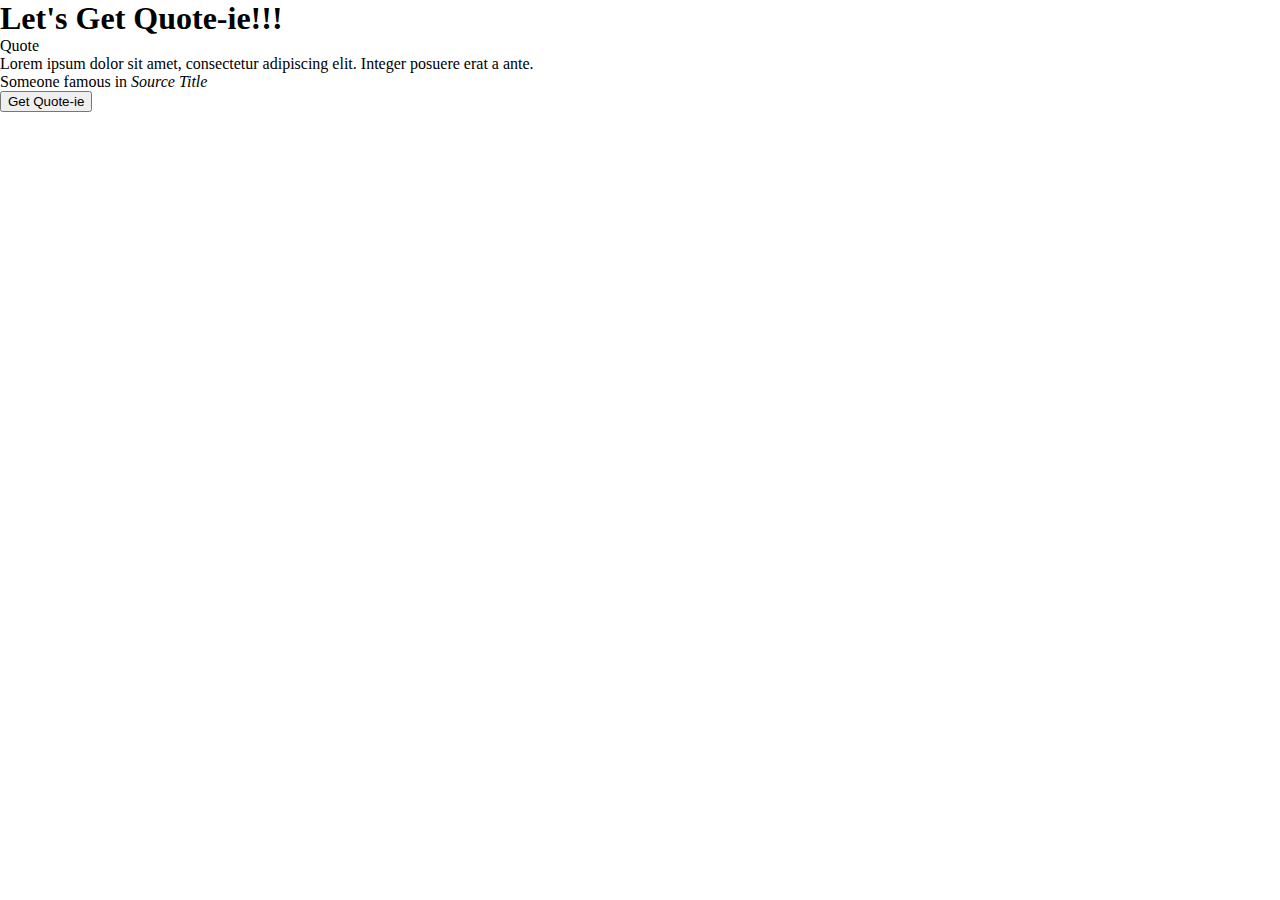
==== index.html @ 604c10b0 "wip: adding second api" ====
<!DOCTYPE html>
<html lang="en">
<head>
    <meta charset="UTF-8">
    <meta http-equiv="X-UA-Compatible" content="IE=edge">
    <meta name="viewport" content="width=device-width, initial-scale=1.0">
    <script src="https://code.jquery.com/jquery-3.6.0.min.js" integrity="sha256-/xUj+3OJU5yExlq6GSYGSHk7tPXikynS7ogEvDej/m4=" crossorigin="anonymous"></script>
    <script defer src="script.js"></script>
    <link rel="stylesheet" href="style.css">
    <link href="https://cdn.jsdelivr.net/npm/bootstrap@5.2.0/dist/css/bootstrap.min.css" rel="stylesheet" integrity="sha384-gH2yIJqKdNHPEq0n4Mqa/HGKIhSkIHeL5AyhkYV8i59U5AR6csBvApHHNl/vI1Bx" crossorigin="anonymous">
    <title>Project 1</title>
</head>
<body>
    <div class="container">
        <!-- Content here -->
        <div class="row">
            <div class="col-center text-center">
                <h1 id="header">Let's Get Quote-ie!!!</h1>
            </div>
        </div> <!--closing row-->
        <div class="card">
            <div class="card-header">
              Quote
            </div>
            <div class="card-body">
              <blockquote class="blockquote mb-0">
                <p id="quoteText">Lorem ipsum dolor sit amet, consectetur adipiscing elit. Integer posuere erat a ante.</p>
                <footer id="arthur" class="blockquote-footer">Someone famous in <cite title="Source Title">Source Title</cite></footer>
              </blockquote>

            </div>
            <div class="card-footer text-muted">
                <button type="button" id="quoteie" class="btn btn-primary">Get Quote-ie</button>

            </div>

          </div>
    </div>
</body>
</html>
---- style.css ----
/* reset css */

* {
    box-sizing: border-box;
    margin: 0;
}
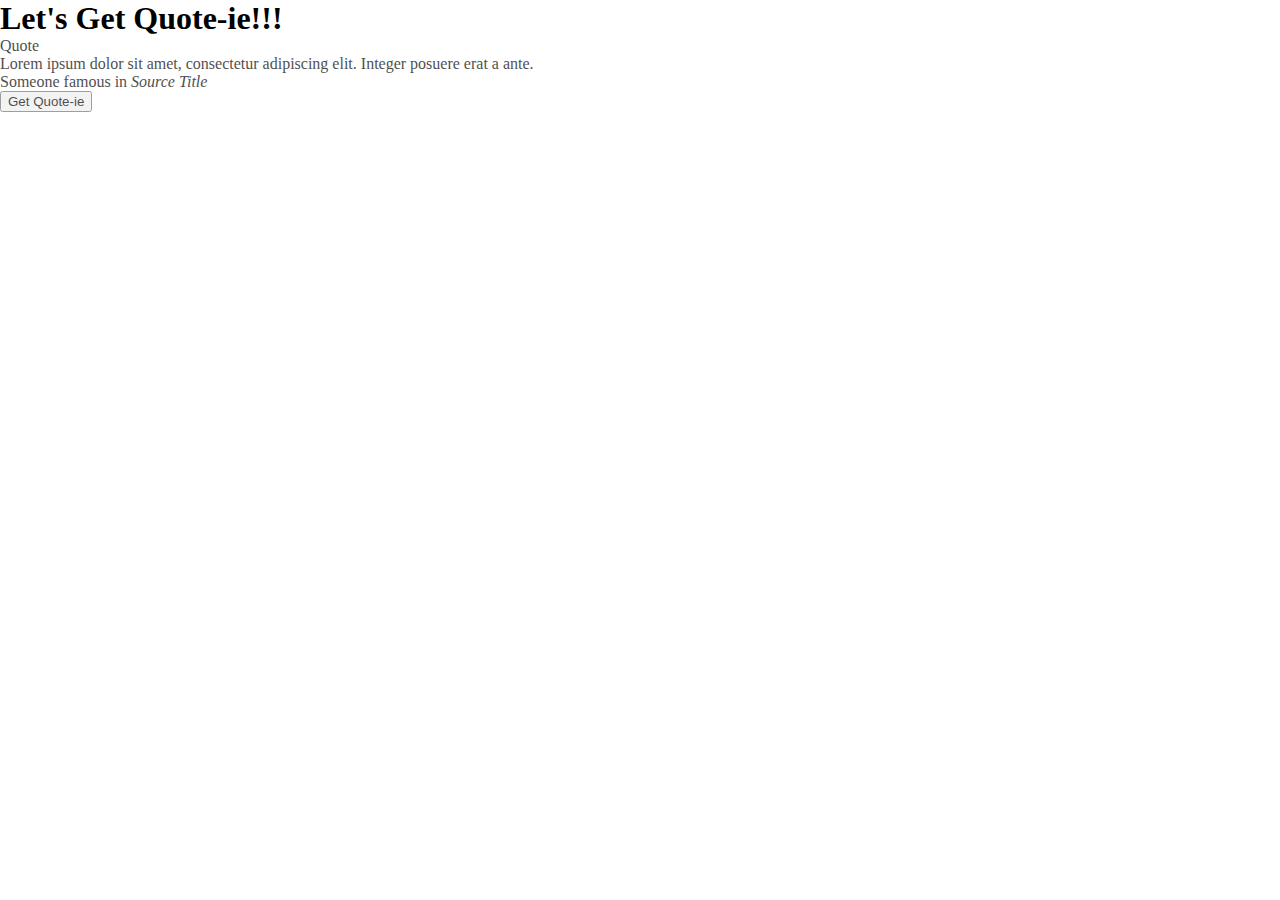
==== commit 114b6b73: "wip: incomplete design" ====
--- a/index.html
+++ b/index.html
@@ -10,10 +10,11 @@
     <link href="https://cdn.jsdelivr.net/npm/bootstrap@5.2.0/dist/css/bootstrap.min.css" rel="stylesheet" integrity="sha384-gH2yIJqKdNHPEq0n4Mqa/HGKIhSkIHeL5AyhkYV8i59U5AR6csBvApHHNl/vI1Bx" crossorigin="anonymous">
     <title>Project 1</title>
 </head>
-<body>
-    <div class="container">
-        <!-- Content here -->
+<body id="mainBody">
+  <div class="container">
+    <!-- Content here -->
         <div class="row">
+          <!-- Content here -->
             <div class="col-center text-center">
                 <h1 id="header">Let's Get Quote-ie!!!</h1>
             </div>
@@ -30,7 +31,7 @@
 
             </div>
             <div class="card-footer text-muted">
-                <button type="button" id="quoteie" class="btn btn-primary">Get Quote-ie</button>
+                <button type="button" id="quoteie" class="btn btn-primary" onclick="changeBackgroundImage();">Get Quote-ie</button>
 
             </div>
 
--- a/style.css
+++ b/style.css
@@ -3,4 +3,12 @@
 * {
     box-sizing: border-box;
     margin: 0;
-}+}
+
+.card {
+    opacity: 0.7;
+} 
+
+/* .container {
+   
+} */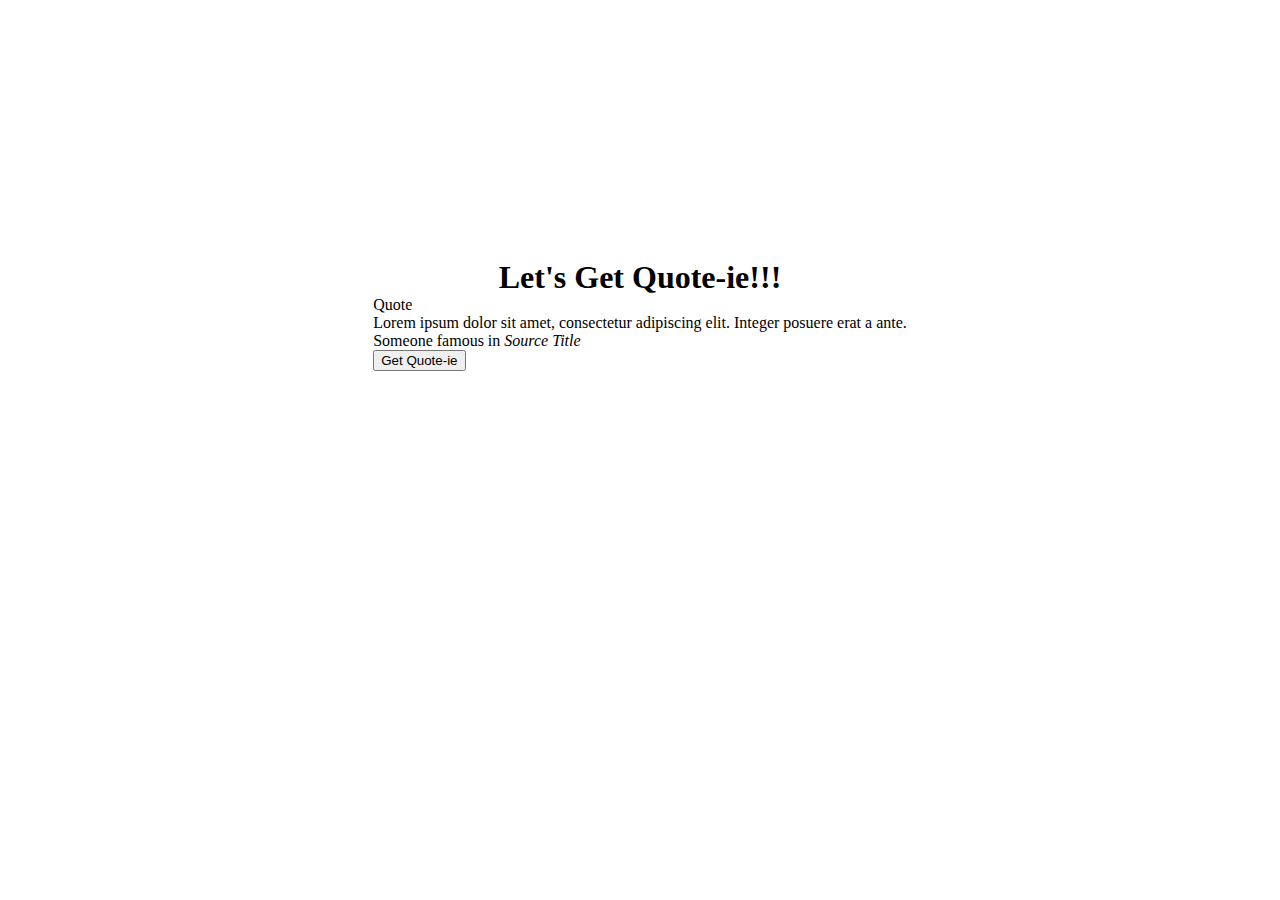
==== commit a1af344a: "completes MVP" ====
--- a/index.html
+++ b/index.html
@@ -19,7 +19,7 @@
                 <h1 id="header">Let's Get Quote-ie!!!</h1>
             </div>
         </div> <!--closing row-->
-        <div class="card">
+        <div class="card .bg-ligh">
             <div class="card-header">
               Quote
             </div>
--- a/style.css
+++ b/style.css
@@ -5,10 +5,13 @@
     margin: 0;
 }
 
-.card {
-    opacity: 0.7;
-} 
-
-/* .container {
-   
-} */+.container {
+    height: 70vh;
+    display: flex;
+    flex-direction: column;
+    align-items: center;
+    align-content: center;
+    justify-content: center;
+    /* border: 2px solid red; */
+ /* margin-top: 25%;   */
+}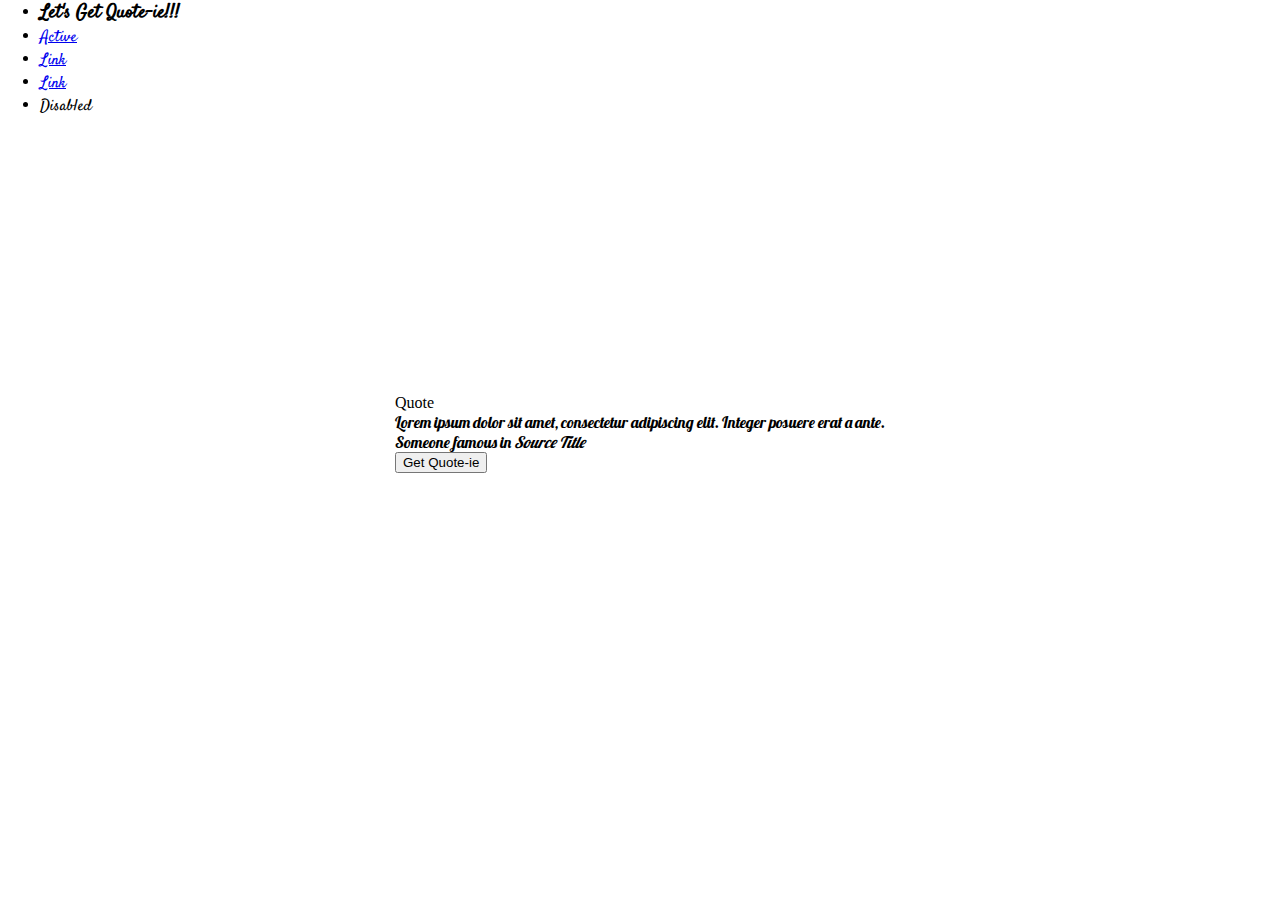
==== commit b637dd46: "wip: styling and deployed website" ====
--- a/index.html
+++ b/index.html
@@ -11,12 +11,33 @@
     <title>Project 1</title>
 </head>
 <body id="mainBody">
+
+  <ul class="nav nav-pills nav-fill">
+    <li class="nav-item justify-content-start">
+      <h3 id="header">Let's Get Quote-ie!!!</h3></li>
+    <li class="nav-item">
+      <a class="nav-link active" aria-current="page" href="#">Active</a>
+    </li>
+    <li class="nav-item">
+      <a class="nav-link" href="#">Link</a>
+    </li>
+    <li class="nav-item">
+      <a class="nav-link" href="#">Link</a>
+    </li>
+    <li class="nav-item">
+      <a class="nav-link disabled">Disabled</a>
+    </li>
+  </ul>
+
   <div class="container">
+
+    
+
     <!-- Content here -->
         <div class="row">
           <!-- Content here -->
             <div class="col-center text-center">
-                <h1 id="header">Let's Get Quote-ie!!!</h1>
+                <!-- <h1 id="header">Let's Get Quote-ie!!!</h1> -->
             </div>
         </div> <!--closing row-->
         <div class="card .bg-ligh">
--- a/style.css
+++ b/style.css
@@ -1,8 +1,19 @@
 /* reset css */
-
+@import url('https://fonts.googleapis.com/css2?family=Satisfy&display=swap');
+@import url('https://fonts.googleapis.com/css2?family=Lobster&family=Satisfy&display=swap');
 * {
     box-sizing: border-box;
     margin: 0;
+}
+
+ul {
+    background-color: white;
+    font-family: 'Satisfy', cursive;
+
+}
+
+.card-body {
+    font-family: 'Lobster', cursive;
 }
 
 .container {
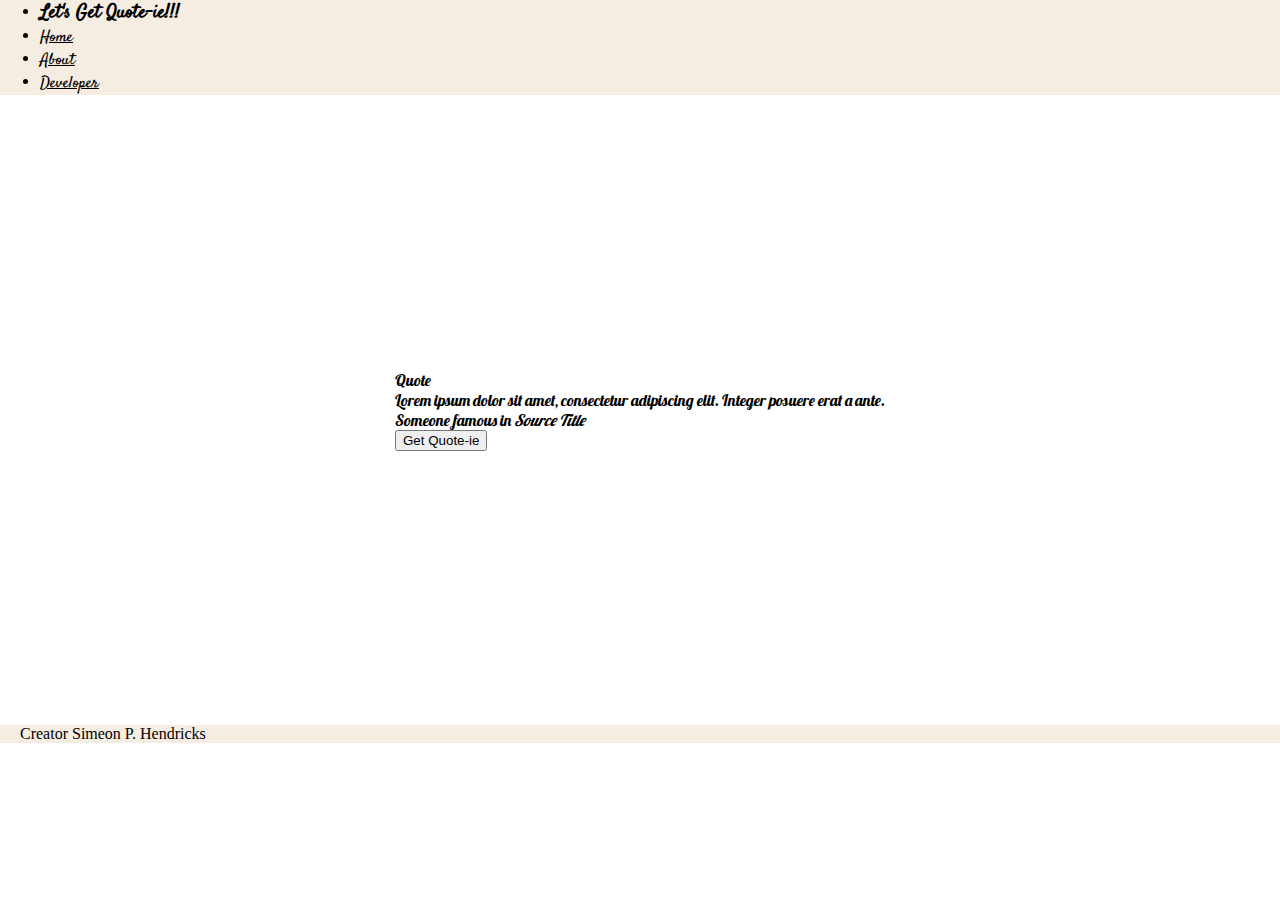
==== commit 8364a2cc: "wip:continues styling" ====
--- a/index.html
+++ b/index.html
@@ -13,26 +13,20 @@
 <body id="mainBody">
 
   <ul class="nav nav-pills nav-fill">
-    <li class="nav-item justify-content-start">
+    <li class="nav-item">
       <h3 id="header">Let's Get Quote-ie!!!</h3></li>
     <li class="nav-item">
-      <a class="nav-link active" aria-current="page" href="#">Active</a>
+      <a class="nav-link" id="home" href="index.html">Home</a>
     </li>
     <li class="nav-item">
-      <a class="nav-link" href="#">Link</a>
+        <a class="nav-link About" id="About" aria-current="page" href="About.html">About</a>
     </li>
     <li class="nav-item">
-      <a class="nav-link" href="#">Link</a>
-    </li>
-    <li class="nav-item">
-      <a class="nav-link disabled">Disabled</a>
+      <a class="nav-link" id="Developer" href="Developer.html">Developer</a>
     </li>
   </ul>
 
   <div class="container">
-
-    
-
     <!-- Content here -->
         <div class="row">
           <!-- Content here -->
@@ -59,4 +53,5 @@
           </div>
     </div>
 </body>
+<footer id="feet">Creator Simeon P. Hendricks </footer>
 </html>--- a/style.css
+++ b/style.css
@@ -5,11 +5,25 @@
     box-sizing: border-box;
     margin: 0;
 }
+#header{
+    border: 10px red;
+}
+ul {
+    background-color: rgb(245, 236, 226);
+    font-family: 'Satisfy', cursive;
+}
+#home {
+    color: black;
+}
+#About {
+    color: black;
+}
+#Developer{
+    color: black;
+}
 
-ul {
-    background-color: white;
-    font-family: 'Satisfy', cursive;
-
+.card-header {
+    font-family: 'Lobster', cursive;
 }
 
 .card-body {
@@ -25,4 +39,8 @@
     justify-content: center;
     /* border: 2px solid red; */
  /* margin-top: 25%;   */
+}
+#feet{
+    background-color: rgb(245, 236, 226);
+    padding-left: 20px;
 }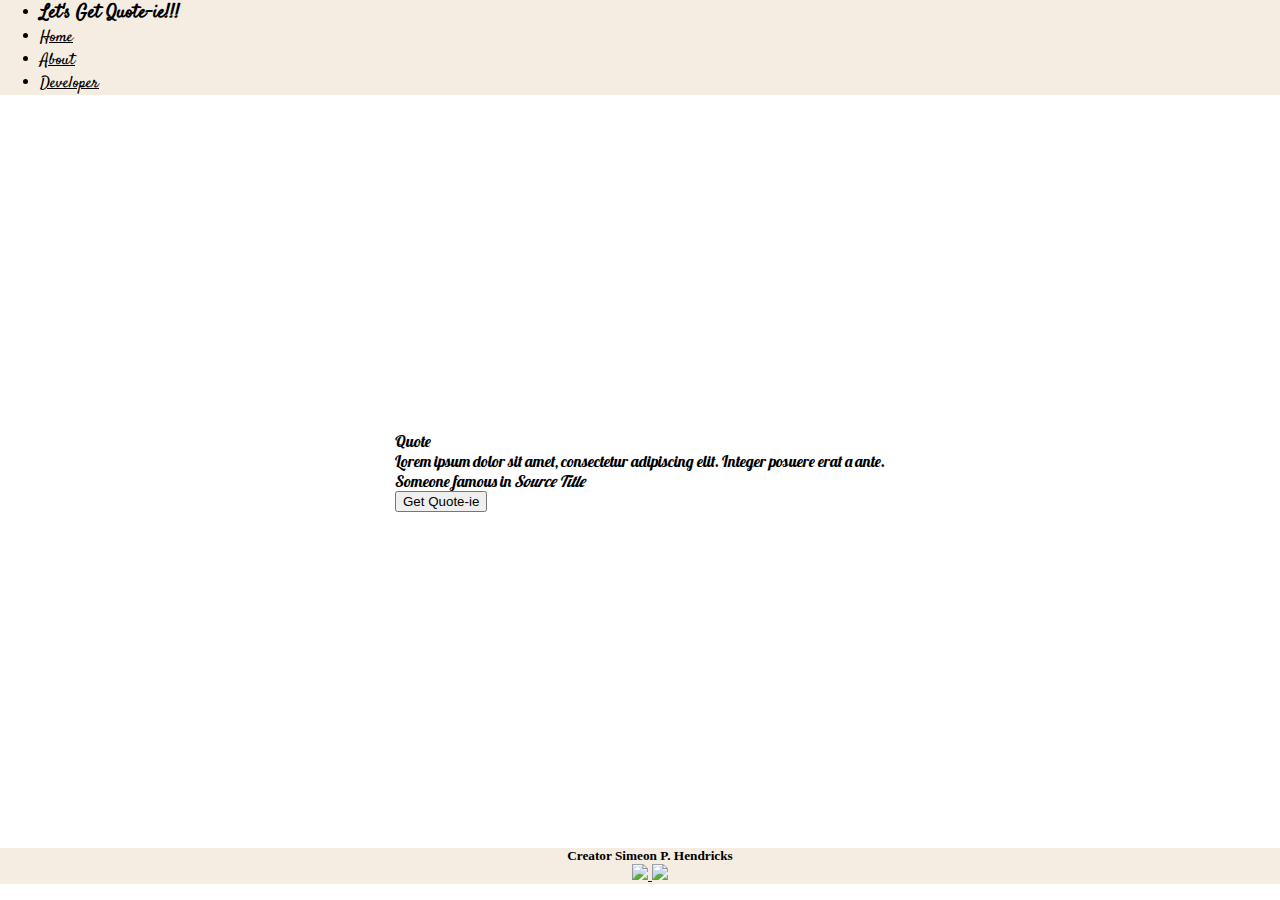
==== commit 8151e1b0: "wip:finalizing styling" ====
--- a/index.html
+++ b/index.html
@@ -13,7 +13,7 @@
 <body id="mainBody">
 
   <ul class="nav nav-pills nav-fill">
-    <li class="nav-item">
+    <li class="nav-item justify-content-start mt-2">
       <h3 id="header">Let's Get Quote-ie!!!</h3></li>
     <li class="nav-item">
       <a class="nav-link" id="home" href="index.html">Home</a>
@@ -53,5 +53,9 @@
           </div>
     </div>
 </body>
-<footer id="feet">Creator Simeon P. Hendricks </footer>
+<footer id="feet"><h5>Creator Simeon P. Hendricks</h5> 
+  <a href="https://www.linkedin.com/in/simeonhendricks/"><img class="social-links" src="https://cdn.jsdelivr.net/gh/devicons/devicon/icons/linkedin/linkedin-original-wordmark.svg" />
+    </a>
+  <a href="https://github.com/zeuselijah"><img class="social-links" src="https://cdn.jsdelivr.net/gh/devicons/devicon/icons/github/github-original-wordmark.svg" /></a>
+</footer>
 </html>--- a/style.css
+++ b/style.css
@@ -31,7 +31,7 @@
 }
 
 .container {
-    height: 70vh;
+    height: 83.7vh;
     display: flex;
     flex-direction: column;
     align-items: center;
@@ -40,7 +40,17 @@
     /* border: 2px solid red; */
  /* margin-top: 25%;   */
 }
+
+
 #feet{
+    /* display: flex;
+    flex-direction: column;
+    justify-content: center; */
+    text-align: center;
     background-color: rgb(245, 236, 226);
     padding-left: 20px;
+}
+
+.social-links{
+    height: 50px;
 }